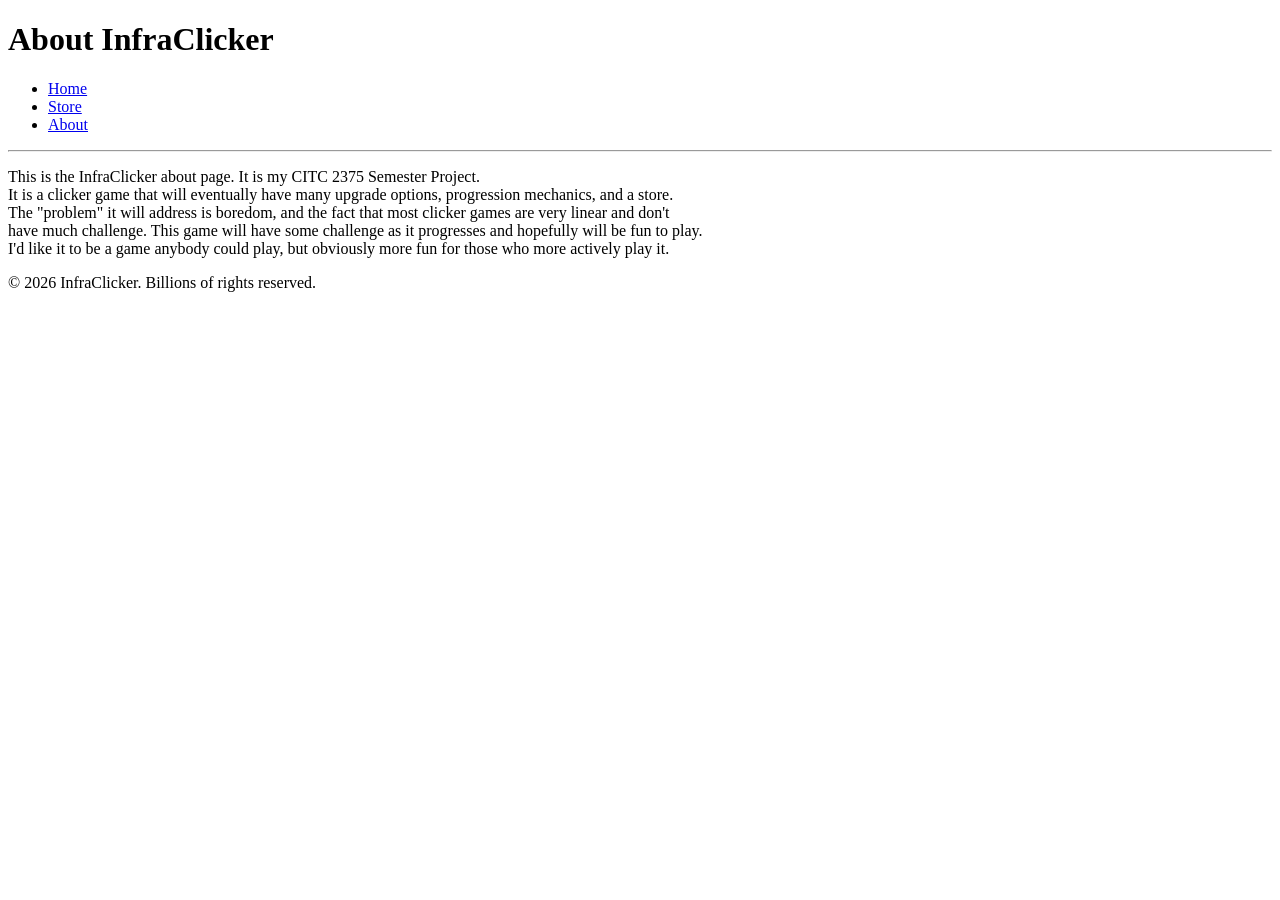
==== client/about.html @ 56847eed "Project checkpoint 2: semantic HTML and project pages" ====
<!doctype html>
<html lang="en">

<head>
  <meta charset="UTF-8">
  <meta name="viewport" content="width=device-width, initial-scale=1.0">
  <title>InfraClicker About Page</title>
</head>

<body>

  <header>
    <h1>About InfraClicker</h1>
    <nav> 
      <ul>
        <li><a href="index.html" title="The main page!">Home</a></li>
        <li><a href="store.html" title="The big store! (not the little one)">Store</a></li>
        <li><a href="about.html" title="The about page.">About</a></li>
      </ul>
    </nav>
    <hr>
  </header>

  <main>

    <p>
      This is the InfraClicker about page. It is my CITC 2375 Semester Project. <br>
      It is a clicker game that will eventually have many upgrade options, progression mechanics, and a store. <br>
      The "problem" it will address is boredom, and the fact that most clicker games are very linear and don't <br>
      have much challenge. This game will have some challenge as it progresses and hopefully will be fun to play. <br>
      I'd like it to be a game anybody could play, but obviously more fun for those who more actively play it. <br>
    </p>
    
  </main>

  <footer>
    <p>&copy; 2026 InfraClicker. Billions of rights reserved.</p>
  </footer>

</body>
</html>
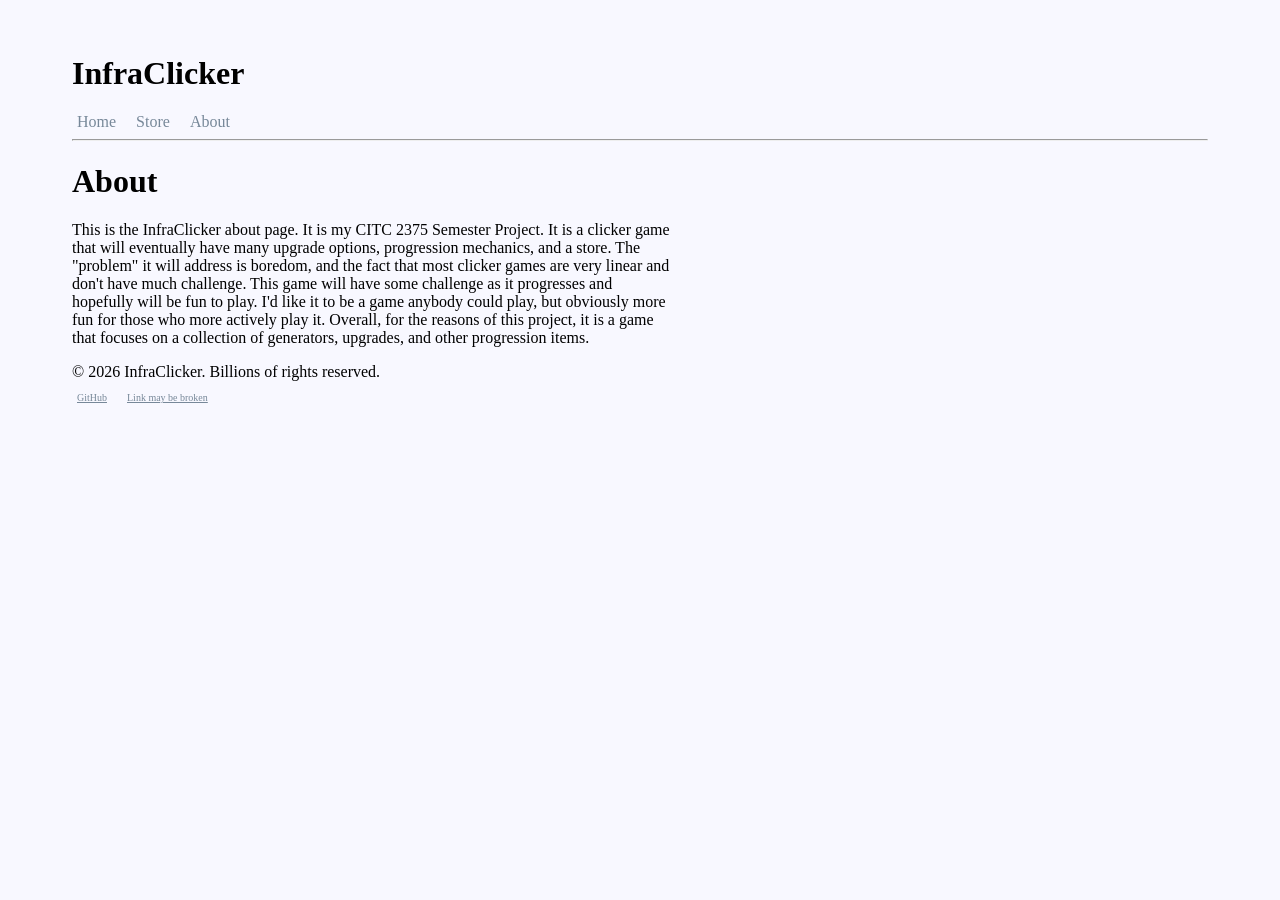
==== commit 1f768fa9: "Project checkpoint 3: CSS foundation" ====
--- a/client/about.html
+++ b/client/about.html
@@ -4,15 +4,16 @@
 <head>
   <meta charset="UTF-8">
   <meta name="viewport" content="width=device-width, initial-scale=1.0">
+  <link rel="stylesheet" href="css/styles.css">
   <title>InfraClicker About Page</title>
 </head>
 
 <body>
 
-  <header>
-    <h1>About InfraClicker</h1>
+  <header class="site-header">
+    <h1>InfraClicker</h1>
     <nav> 
-      <ul>
+      <ul class="nav-list">
         <li><a href="index.html" title="The main page!">Home</a></li>
         <li><a href="store.html" title="The big store! (not the little one)">Store</a></li>
         <li><a href="about.html" title="The about page.">About</a></li>
@@ -21,20 +22,28 @@
     <hr>
   </header>
 
-  <main>
+  <main class="about-content">
 
+    <h1>About</h1>
+    
     <p>
-      This is the InfraClicker about page. It is my CITC 2375 Semester Project. <br>
-      It is a clicker game that will eventually have many upgrade options, progression mechanics, and a store. <br>
-      The "problem" it will address is boredom, and the fact that most clicker games are very linear and don't <br>
-      have much challenge. This game will have some challenge as it progresses and hopefully will be fun to play. <br>
-      I'd like it to be a game anybody could play, but obviously more fun for those who more actively play it. <br>
+      This is the InfraClicker about page. It is my CITC 2375 Semester Project. 
+      It is a clicker game that will eventually have many upgrade options, progression mechanics, and a store. 
+      The "problem" it will address is boredom, and the fact that most clicker games are very linear and don't 
+      have much challenge. This game will have some challenge as it progresses and hopefully will be fun to play. 
+      I'd like it to be a game anybody could play, but obviously more fun for those who more actively play it. 
+      Overall, for the reasons of this project, it is a game that focuses on a collection of generators, upgrades,
+      and other progression items.
     </p>
     
   </main>
 
-  <footer>
+  <footer class="page-footer">
     <p>&copy; 2026 InfraClicker. Billions of rights reserved.</p>
+    <ul class="footer-links">
+        <li><a href="https://github.com/Burlingamer" title="Visit my GitHub page">GitHub</a></li>
+        <li><a href="https://www.youtube.com/watch?v=dQw4w9WgXcQ" title="Placeholder">Link may be broken</a></li>
+    </ul>
   </footer>
 
 </body>
--- a/client/css/styles.css
+++ b/client/css/styles.css
@@ -0,0 +1,106 @@
+/* // Base Styles // */
+body {
+    font-family: verdana;
+    padding-left: 5%;
+    padding-right: 5%;
+    padding-top: 2%;
+    padding-bottom: 2%;
+    background-color:ghostwhite;
+}
+
+p {
+    max-width: 600px;
+}
+
+img {
+    max-width: 100%;
+    height: auto;
+}
+
+a:hover {
+    background-color: gainsboro;
+}
+
+a:active {
+    font-weight: bold;
+}
+
+/* // Header and Navigation Styles // */
+.site-header {
+    margin-bottom: 20px;
+}
+
+.nav-list {
+  display: flex;       
+  list-style: none;       
+  gap: 10px;              
+  padding: 0;            
+  margin: 0;              
+}
+
+.nav-list a {
+  text-decoration: none;  
+  color: lightslategray;    
+  padding: 5px;        
+}
+
+.nav-list a:hover {
+  color: darkslategray; 
+  background-color:gainsboro; 
+}
+
+.nav-list a.active {
+  font-weight: bold;      
+  color: darkslategray;    
+}
+
+.footer-links {
+  display: flex;       
+  list-style: none;       
+  gap: 10px;              
+  padding: 0;    
+  margin: 0;        
+  margin-top: -10px;              
+}
+
+.footer-links a {
+    color: lightslategray;
+    font-size: 10px;
+    padding: 5px;
+}
+
+.footer-links a:hover {
+    color: darkslategray;
+    background-color:gainsboro;
+}
+
+.footer-links a:active {
+    font-weight: bold;
+    color: darkslategray;
+}
+
+/* // Main Content Styles // */
+.game-interface {
+    display: flex;
+    flex-wrap: wrap;
+    gap: 20px;
+}
+
+.generator, .consumable {
+    border: 1px solid darkgray;
+    background-color:lightgray;
+    padding: 10px;
+    margin-bottom: 20px;
+    flex: 1 1 300px;
+}
+
+.generator h3, .consumable h3 {
+    font-family: monospace;
+}
+
+.generator p, .consumable p {
+    font-family: monospace;
+}
+
+
+
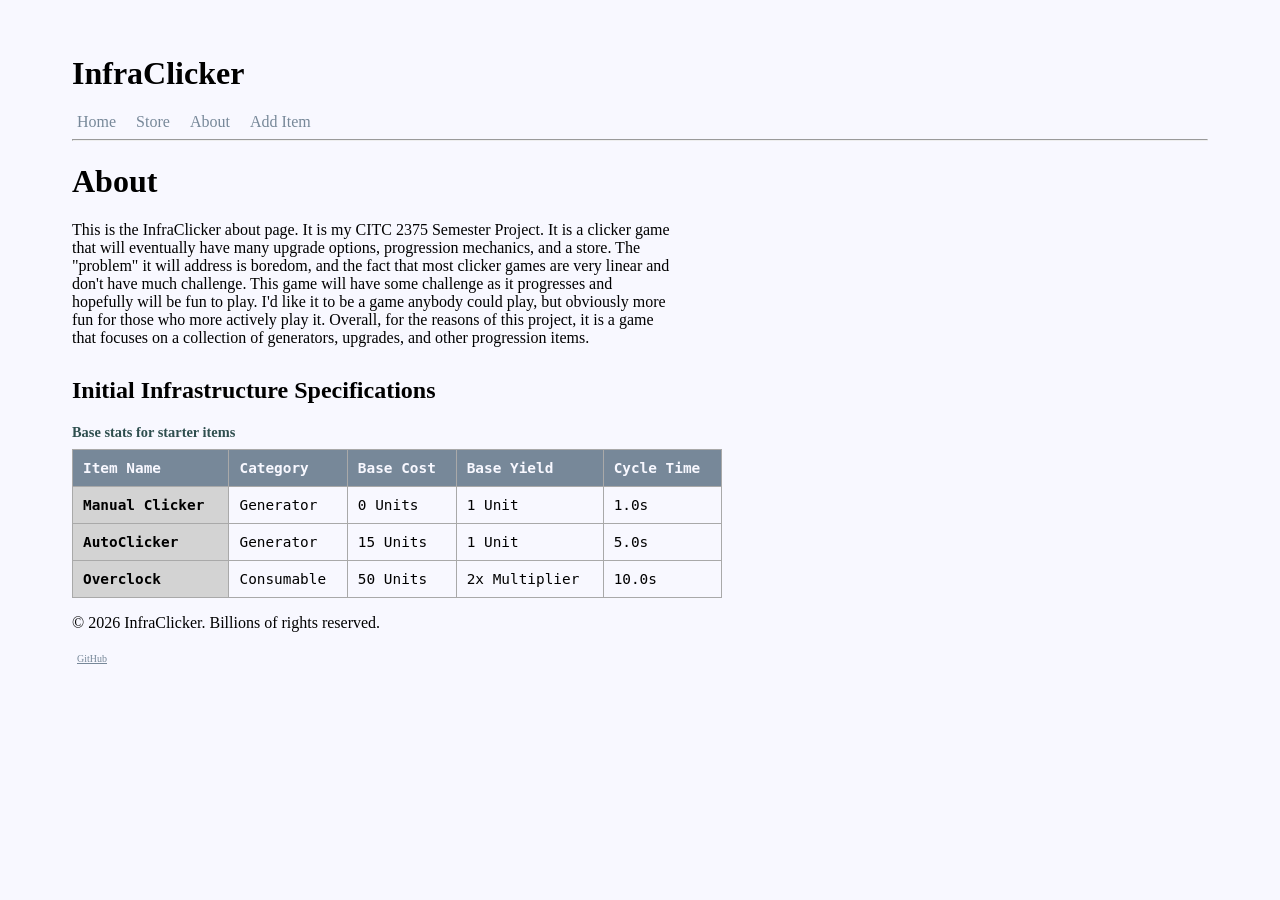
==== commit f3aee4f6: "Project Checkpoint 5: Forms and Tables" ====
--- a/client/about.html
+++ b/client/about.html
@@ -12,11 +12,12 @@
 
   <header class="site-header">
     <h1>InfraClicker</h1>
-    <nav> 
+    <nav>
       <ul class="nav-list">
         <li><a href="index.html" title="The main page!">Home</a></li>
         <li><a href="store.html" title="The big store! (not the little one)">Store</a></li>
         <li><a href="about.html" title="The about page.">About</a></li>
+        <li><a href="add.html" title="Add a new generator or upgrade">Add Item</a></li>
       </ul>
     </nav>
     <hr>
@@ -25,26 +26,66 @@
   <main class="about-content">
 
     <h1>About</h1>
-    
+
     <p>
-      This is the InfraClicker about page. It is my CITC 2375 Semester Project. 
-      It is a clicker game that will eventually have many upgrade options, progression mechanics, and a store. 
-      The "problem" it will address is boredom, and the fact that most clicker games are very linear and don't 
-      have much challenge. This game will have some challenge as it progresses and hopefully will be fun to play. 
-      I'd like it to be a game anybody could play, but obviously more fun for those who more actively play it. 
+      This is the InfraClicker about page. It is my CITC 2375 Semester Project.
+      It is a clicker game that will eventually have many upgrade options, progression mechanics, and a store.
+      The "problem" it will address is boredom, and the fact that most clicker games are very linear and don't
+      have much challenge. This game will have some challenge as it progresses and hopefully will be fun to play.
+      I'd like it to be a game anybody could play, but obviously more fun for those who more actively play it.
       Overall, for the reasons of this project, it is a game that focuses on a collection of generators, upgrades,
       and other progression items.
     </p>
-    
+
+
+    <section class="data-summary">
+      <h2>Initial Infrastructure Specifications</h2>
+      <table class="stats-table">
+        <caption>Base stats for starter items </caption>
+        <thead>
+          <tr>
+            <th scope="col">Item Name</th>
+            <th scope="col">Category</th>
+            <th scope="col">Base Cost</th>
+            <th scope="col">Base Yield</th>
+            <th scope="col">Cycle Time</th>
+          </tr>
+        </thead>
+        <tbody>
+          <tr>
+            <th scope="row">Manual Clicker</th>
+            <td>Generator</td>
+            <td>0 Units</td>
+            <td>1 Unit</td>
+            <td>1.0s</td>
+          </tr>
+          <tr>
+            <th scope="row">AutoClicker</th>
+            <td>Generator</td>
+            <td>15 Units</td>
+            <td>1 Unit</td>
+            <td>5.0s</td>
+          </tr>
+          <tr>
+            <th scope="row">Overclock</th>
+            <td>Consumable</td>
+            <td>50 Units</td>
+            <td>2x Multiplier</td>
+            <td>10.0s</td>
+          </tr>
+        </tbody>
+      </table>
+    </section>
+
   </main>
 
   <footer class="page-footer">
     <p>&copy; 2026 InfraClicker. Billions of rights reserved.</p>
     <ul class="footer-links">
-        <li><a href="https://github.com/Burlingamer" title="Visit my GitHub page">GitHub</a></li>
-        <li><a href="https://www.youtube.com/watch?v=dQw4w9WgXcQ" title="Placeholder">Link may be broken</a></li>
+      <li><a href="https://github.com/Burlingamer" title="Visit my GitHub page">GitHub</a></li>
     </ul>
   </footer>
 
 </body>
+
 </html>
--- a/client/css/styles.css
+++ b/client/css/styles.css
@@ -1,3 +1,12 @@
+:root {
+    --color-background: ghostwhite;
+    --color-background-hover: gainsboro;
+    --color-background-alt: lightgray;
+    --color-border: darkgray;
+    --color-text: darkslategray;
+    --color-accent: lightslategray;
+}
+
 /* // Base Styles // */
 body {
     font-family: verdana;
@@ -5,7 +14,7 @@
     padding-right: 5%;
     padding-top: 2%;
     padding-bottom: 2%;
-    background-color:ghostwhite;
+    background-color: var(--color-background);
 }
 
 p {
@@ -18,7 +27,7 @@
 }
 
 a:hover {
-    background-color: gainsboro;
+    background-color: var(--color-background-hover);
 }
 
 a:active {
@@ -31,7 +40,9 @@
 }
 
 .nav-list {
-  display: flex;       
+  display: flex;    
+  flex-wrap: wrap;
+  align-items: center;   
   list-style: none;       
   gap: 10px;              
   padding: 0;            
@@ -40,43 +51,47 @@
 
 .nav-list a {
   text-decoration: none;  
-  color: lightslategray;    
+  color: var(--color-accent);
   padding: 5px;        
 }
 
-.nav-list a:hover {
-  color: darkslategray; 
-  background-color:gainsboro; 
+.nav-list a:hover,
+.nav-list a:focus-visible {
+  color: var(--color-text);
+  background-color: var(--color-background-hover);
+  outline: 1px solid var(--color-accent);
 }
 
 .nav-list a.active {
   font-weight: bold;      
-  color: darkslategray;    
+  color: var(--color-text); 
 }
 
 .footer-links {
-  display: flex;       
+  display: flex;   
+  flex-wrap: wrap;
+  align-items: center;    
   list-style: none;       
   gap: 10px;              
   padding: 0;    
-  margin: 0;        
-  margin-top: -10px;              
+  margin: 10px 0 0 0;                    
 }
 
 .footer-links a {
-    color: lightslategray;
+    color: var(--color-accent);
     font-size: 10px;
     padding: 5px;
 }
 
-.footer-links a:hover {
-    color: darkslategray;
-    background-color:gainsboro;
+.footer-links a:hover,
+.footer-links a:focus-visible {
+    color: var(--color-text);
+    background-color: var(--color-background-hover);
 }
 
 .footer-links a:active {
     font-weight: bold;
-    color: darkslategray;
+    color: var(--color-text);
 }
 
 /* // Main Content Styles // */
@@ -86,14 +101,18 @@
     gap: 20px;
 }
 
-.generator, .consumable {
-    border: 1px solid darkgray;
-    background-color:lightgray;
+.item {
+    border: 1px solid var(--color-border);
+    background-color: var(--color-background-alt);
     padding: 10px;
     margin-bottom: 20px;
     flex: 1 1 300px;
 }
 
+.item:hover {
+    box-shadow: 0 4px 8px rgba(0, 0, 0, 0.15);
+}
+
 .generator h3, .consumable h3 {
     font-family: monospace;
 }
@@ -101,6 +120,108 @@
 .generator p, .consumable p {
     font-family: monospace;
 }
-
-
-
+/* // Add Page and Form Content Styles // */
+
+/* // Form Styles // */
+.add-content {
+    max-width: 600px;
+}
+
+.item-form {
+    display: flex;
+    flex-direction: column;
+    gap: 15px;
+    background-color: var(--color-background-alt);
+    border: 1px solid var(--color-border);
+    padding: 20px;
+    margin-top: 20px;
+}
+
+.form-group {
+    display: flex;
+    flex-direction: column;
+    gap: 5px;
+}
+
+.field label {
+    font-weight: bold;
+    color: var(--color-text);
+    font-size: 0.9rem;
+}
+
+.field input,
+.field select,
+.field textarea {
+    padding: 8px 10px;
+    font-family: inherit;
+    font-size: 0.94rem;
+    border: 1px solid var(--color-border);
+    background-color: var(--color-background);
+    color: var(--color-text);
+}
+
+.field input:focus-visible,
+.field select:focus-visible,
+.field textarea:focus-visible {
+    outline: 2px solid var(--color-text);
+    background-color: var(--color-background);
+}
+
+.submit-btn {
+    align-self: flex-start;
+    padding: 10px 20px;
+    font-family: inherit;
+    font-weight: bold;
+    background-color: var(--color-accent);
+    color: var(--color-background);
+    border: none;
+    cursor: pointer;
+}
+
+.submit-btn:hover,
+.submit-btn:focus-visible {
+    background-color: var(--color-text);
+    outline: 2px solid var(--color-border);
+}
+
+/* // Table Styles // */
+.data-summary {
+    margin-top: 30px;
+}
+
+.stats-table {
+    width: 100%;
+    max-width: 650px;
+    border-collapse: collapse;
+    margin-top: 15px;
+    font-size: 0.9rem;
+}
+
+.stats-table caption {
+    caption-side: top;
+    text-align: left;
+    font-weight: bold;
+    margin-bottom: 8px;
+    color: var(--color-text);
+}
+
+.stats-table th,
+.stats-table td {
+    font-family: monospace;
+    border: 1px solid var(--color-border);
+    padding: 10px;
+    text-align: left;
+}
+
+.stats-table thead th {
+    background-color: var(--color-accent);
+    color: var(--color-background);
+}
+
+.stats-table tbody th {
+    background-color: var(--color-background-alt);
+    font-weight: bold;
+}
+
+
+
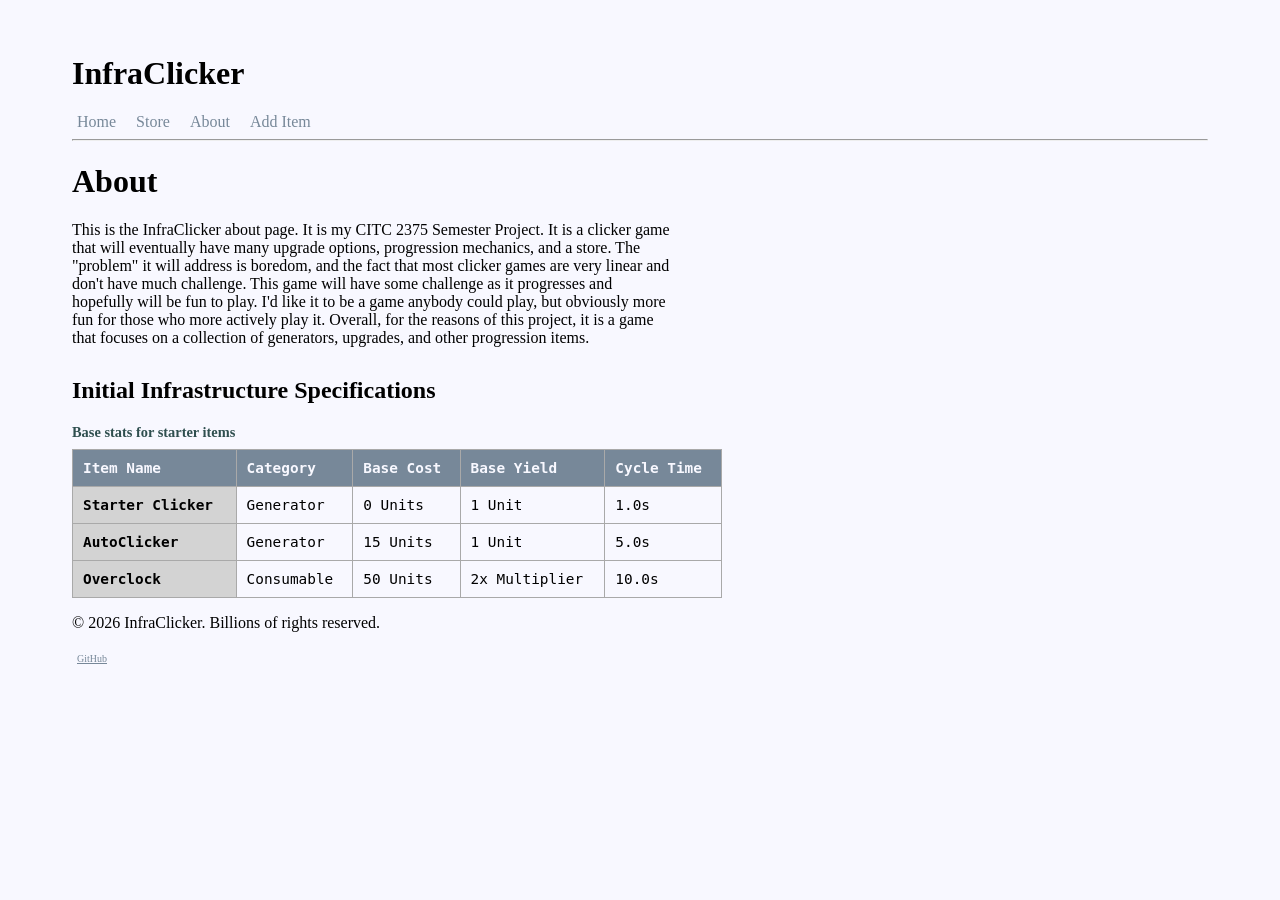
==== commit f3f4ec81: "Project Checkpoint 7: JavaScript Data Model" ====
--- a/client/about.html
+++ b/client/about.html
@@ -53,7 +53,7 @@
         </thead>
         <tbody>
           <tr>
-            <th scope="row">Manual Clicker</th>
+            <th scope="row">Starter Clicker</th>
             <td>Generator</td>
             <td>0 Units</td>
             <td>1 Unit</td>
